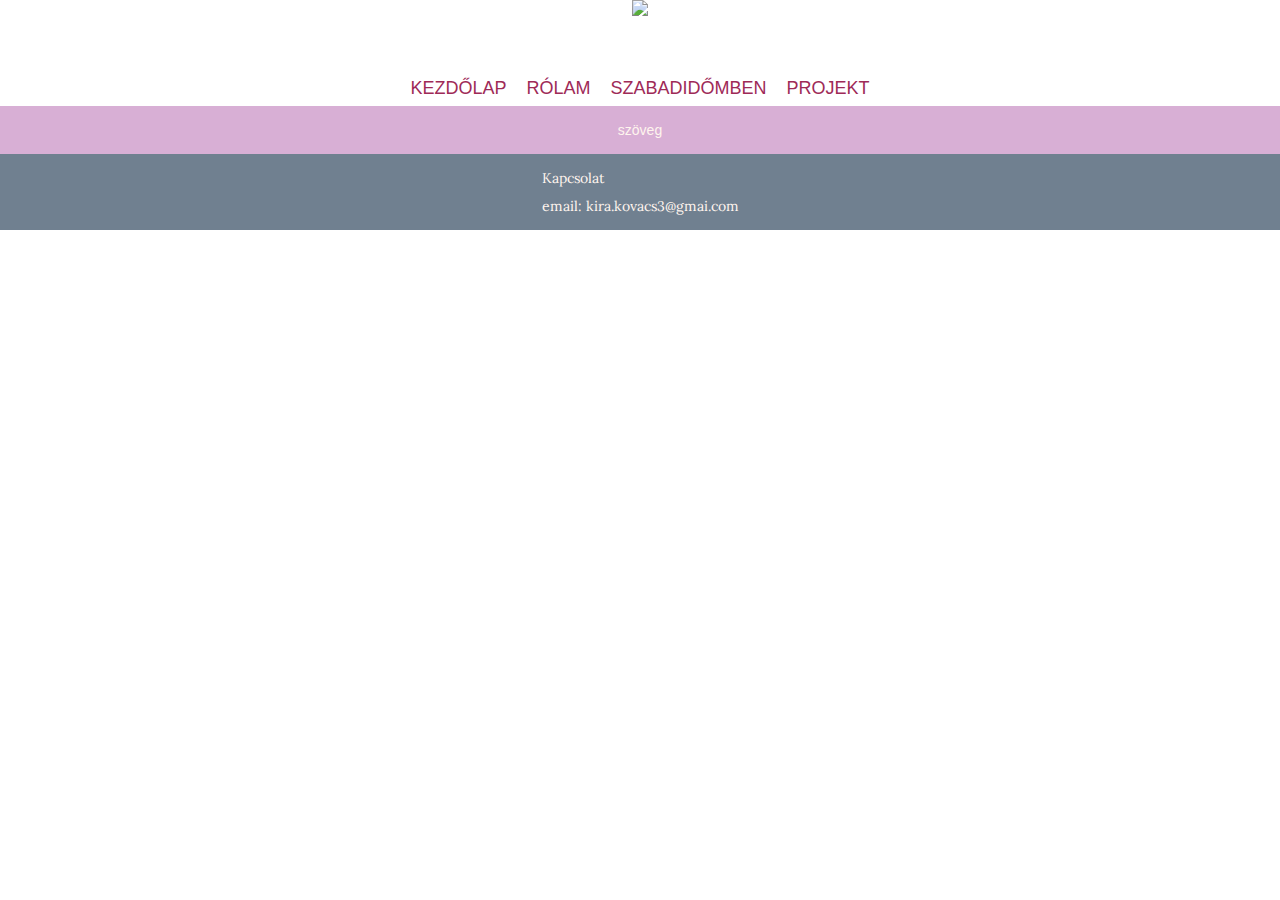
==== projekt.html @ 130ec278 "második" ====
<!DOCTYPE html>
<html lang="hu">
<head>
    <meta charset="UTF-8">
    <meta name="viewport" content="width=device-width, initial-scale=1.0">
    <title>Kovács Kíra weboldala</title>
    <link href="https://fonts.googleapis.com/css2?family=Lora:ital,wght@0,400;0,500;0,562;0,600;0,700;1,400;1,500;1,562;1,600;1,700&display=swap" rel="stylesheet">
    <link rel="stylesheet" href="css/kira.css">

</head>
<body>
    <header>
        
        <nav>
            <img src="https://www.cs.bme.hu/bme_logo_kicsi_color.png">
            <ul>
                <li>
                    <a href="index.html">
                        Kezdőlap
                    </a>
                <li>
                   <a href="rolam.html">
                    Rólam
                   </a> 
                </li>
                <li>
                    <a href="szabadidomben.html">
                        Szabadidőmben
                    </a>
                    
                </li>
                <li>
                    <a href="projekt.html">
                        Projekt
                    </a>
                </li>
            </ul>
        </nav>
    </header>
    <main>
        <div class="szekcio mashatter">
            <img src="">
            <p>
                szöveg 
            </p>
        </div>
    </main>    
    <footer>
        <div>
            <p>
                Kapcsolat 
            
            </p>
            <p>
                email: kira.kovacs3@gmai.com
            </p>
        </div>
        
    </footer>
</body>
</html>
---- css/kira.css ----
*{
    padding: 0;
    margin: 0;
    box-sizing: border-box;
    
}
html{
    font-family: 'Lora';
    font-size: 14px;
    line-height: 2;
}
nav ul{
    list-style-type: none;
    display: flex;
    align-items: center;
    
}
 nav ul li{
    font-size: 18px;
    display: inline-block;
    font-family: Arial;
    font-weight: normal;
    text-transform: uppercase;
    height: min-content;
    color: rgb(158, 42, 87); 


 
  }
nav ul li a {
    text-decoration: none; 
    color:inherit;
    padding: 10px;

}
nav ul li a:hover{
    background: rgb(247, 203, 233);

}
nav{
    display: flex;
    justify-content: space-around;
    flex-direction: column;
    align-items: center;

    
}
nav img{
    height: 70px;
}
.szekcio{
    display: flex;
    align-content: center;
    flex-direction: column;
    width: 100%;
    text-align: center;
    align-items: center;
    font-family: Arial;
    padding: 10px;



}
.mashatter{
    background: rgb(216, 175, 213);
    color: seashell;

}
footer{
    background: slategray;
    color: seashell;
    padding: 10px;
    display: flex;
    justify-content: center;

}
.galeria{
    display: block;
    width: 100%;

}
.galeria img{
    padding: 5px;
    max-width: 45%;
}
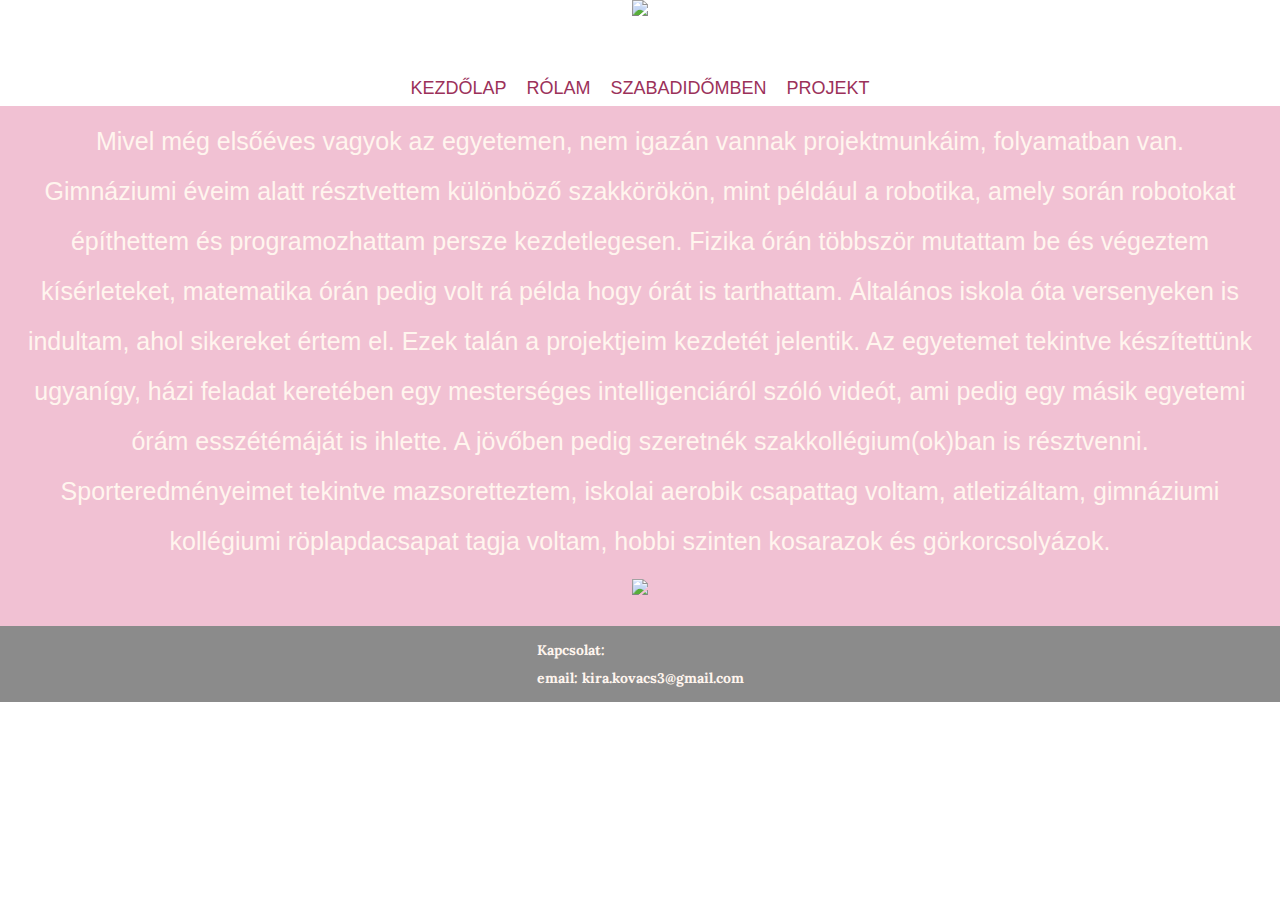
==== commit 724710c5: "harmadik" ====
--- a/projekt.html
+++ b/projekt.html
@@ -39,20 +39,29 @@
     </header>
     <main>
         <div class="szekcio mashatter">
-            <img src="">
+            <div class="galeria">
             <p>
-                szöveg 
+                Mivel még elsőéves vagyok az egyetemen, nem igazán vannak projektmunkáim, folyamatban van.
             </p>
+            <p>
+               Gimnáziumi éveim alatt résztvettem különböző szakkörökön, mint például a robotika, amely során robotokat építhettem és programozhattam persze kezdetlegesen. Fizika órán többször mutattam be és végeztem kísérleteket, matematika órán pedig volt rá példa hogy órát is tarthattam. Általános iskola óta versenyeken is indultam, ahol sikereket értem el. Ezek talán a projektjeim kezdetét jelentik. Az egyetemet tekintve készítettünk ugyanígy, házi feladat keretében egy mesterséges intelligenciáról szóló videót, ami pedig egy másik egyetemi órám esszétémáját is ihlette. 
+               A jövőben pedig szeretnék szakkollégium(ok)ban is résztvenni.
+            </p>
+            <p>
+              Sporteredményeimet tekintve mazsoretteztem, iskolai aerobik csapattag voltam, atletizáltam, gimnáziumi kollégiumi röplapdacsapat tagja voltam, hobbi szinten kosarazok és görkorcsolyázok.
+            </p>
+            <img src="https://cdn.iconscout.com/icon/premium/png-256-thumb/basketball-1799781-1528760.png">
+            </div>
         </div>
     </main>    
     <footer>
         <div>
             <p>
-                Kapcsolat 
+                Kapcsolat:
             
             </p>
             <p>
-                email: kira.kovacs3@gmai.com
+                email: kira.kovacs3@gmail.com
             </p>
         </div>
         
--- a/css/kira.css
+++ b/css/kira.css
@@ -6,8 +6,9 @@
 }
 html{
     font-family: 'Lora';
-    font-size: 14px;
+    font-size: 25px;
     line-height: 2;
+    
 }
 nav ul{
     list-style-type: none;
@@ -22,7 +23,7 @@
     font-weight: normal;
     text-transform: uppercase;
     height: min-content;
-    color: rgb(158, 42, 87); 
+    color: rgb(155, 49, 90); 
 
 
  
@@ -34,7 +35,7 @@
 
 }
 nav ul li a:hover{
-    background: rgb(247, 203, 233);
+    background: rgb(235, 209, 227);
 
 }
 nav{
@@ -62,16 +63,19 @@
 
 }
 .mashatter{
-    background: rgb(216, 175, 213);
-    color: seashell;
+    background: rgb(241, 193, 211);
+    color:seashell;
 
 }
 footer{
-    background: slategray;
+    font-size: 14px;
+    background: rgb(139, 139, 139);
     color: seashell;
     padding: 10px;
     display: flex;
     justify-content: center;
+    font-weight: bold;
+    
 
 }
 .galeria{
@@ -82,4 +86,5 @@
 .galeria img{
     padding: 5px;
     max-width: 45%;
+    
 }
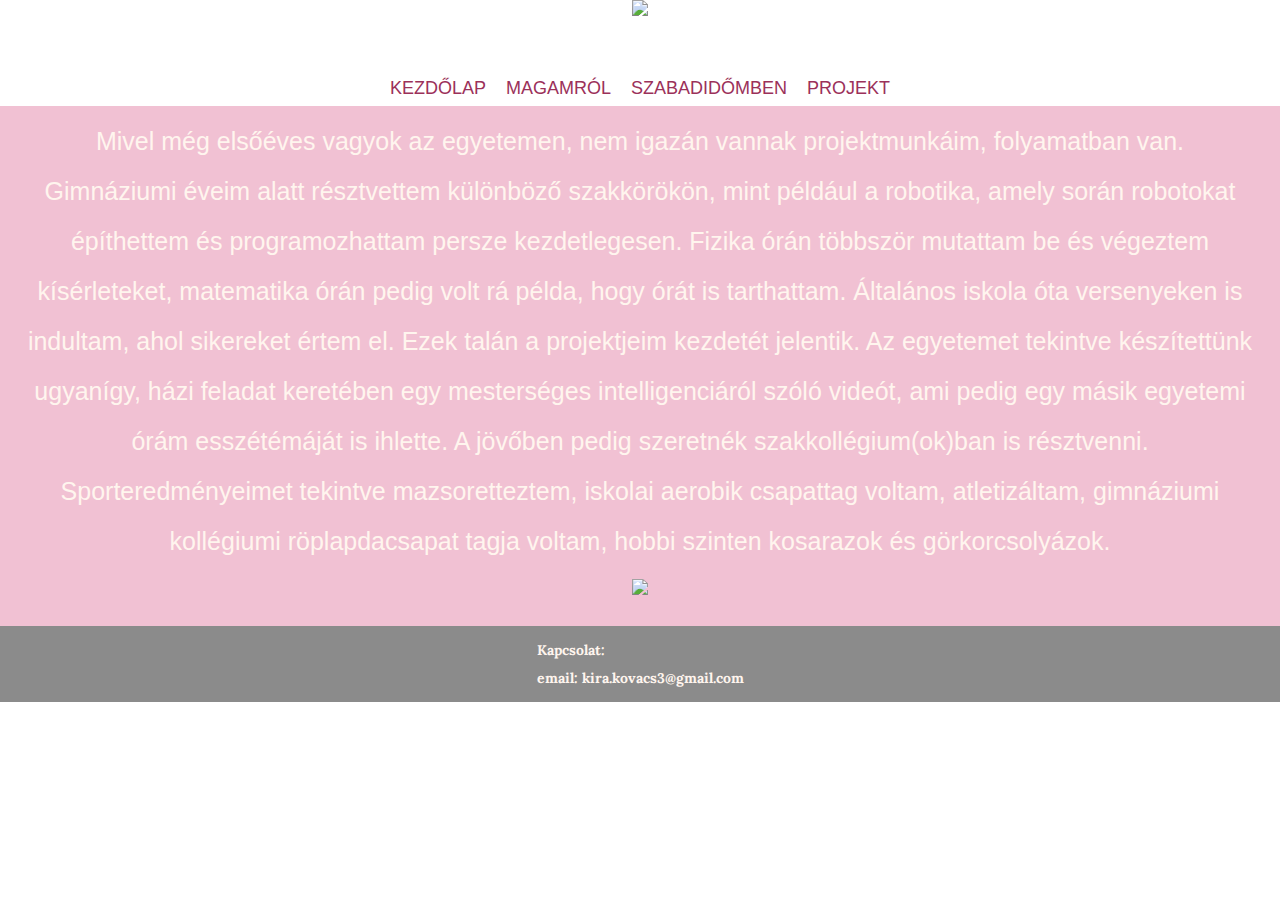
==== commit 37e5d1a5: "végső" ====
--- a/projekt.html
+++ b/projekt.html
@@ -20,7 +20,7 @@
                     </a>
                 <li>
                    <a href="rolam.html">
-                    Rólam
+                    Magamról
                    </a> 
                 </li>
                 <li>
@@ -44,7 +44,7 @@
                 Mivel még elsőéves vagyok az egyetemen, nem igazán vannak projektmunkáim, folyamatban van.
             </p>
             <p>
-               Gimnáziumi éveim alatt résztvettem különböző szakkörökön, mint például a robotika, amely során robotokat építhettem és programozhattam persze kezdetlegesen. Fizika órán többször mutattam be és végeztem kísérleteket, matematika órán pedig volt rá példa hogy órát is tarthattam. Általános iskola óta versenyeken is indultam, ahol sikereket értem el. Ezek talán a projektjeim kezdetét jelentik. Az egyetemet tekintve készítettünk ugyanígy, házi feladat keretében egy mesterséges intelligenciáról szóló videót, ami pedig egy másik egyetemi órám esszétémáját is ihlette. 
+               Gimnáziumi éveim alatt résztvettem különböző szakkörökön, mint például a robotika, amely során robotokat építhettem és programozhattam persze kezdetlegesen. Fizika órán többször mutattam be és végeztem kísérleteket, matematika órán pedig volt rá példa, hogy órát is tarthattam. Általános iskola óta versenyeken is indultam, ahol sikereket értem el. Ezek talán a projektjeim kezdetét jelentik. Az egyetemet tekintve készítettünk ugyanígy, házi feladat keretében egy mesterséges intelligenciáról szóló videót, ami pedig egy másik egyetemi órám esszétémáját is ihlette. 
                A jövőben pedig szeretnék szakkollégium(ok)ban is résztvenni.
             </p>
             <p>
